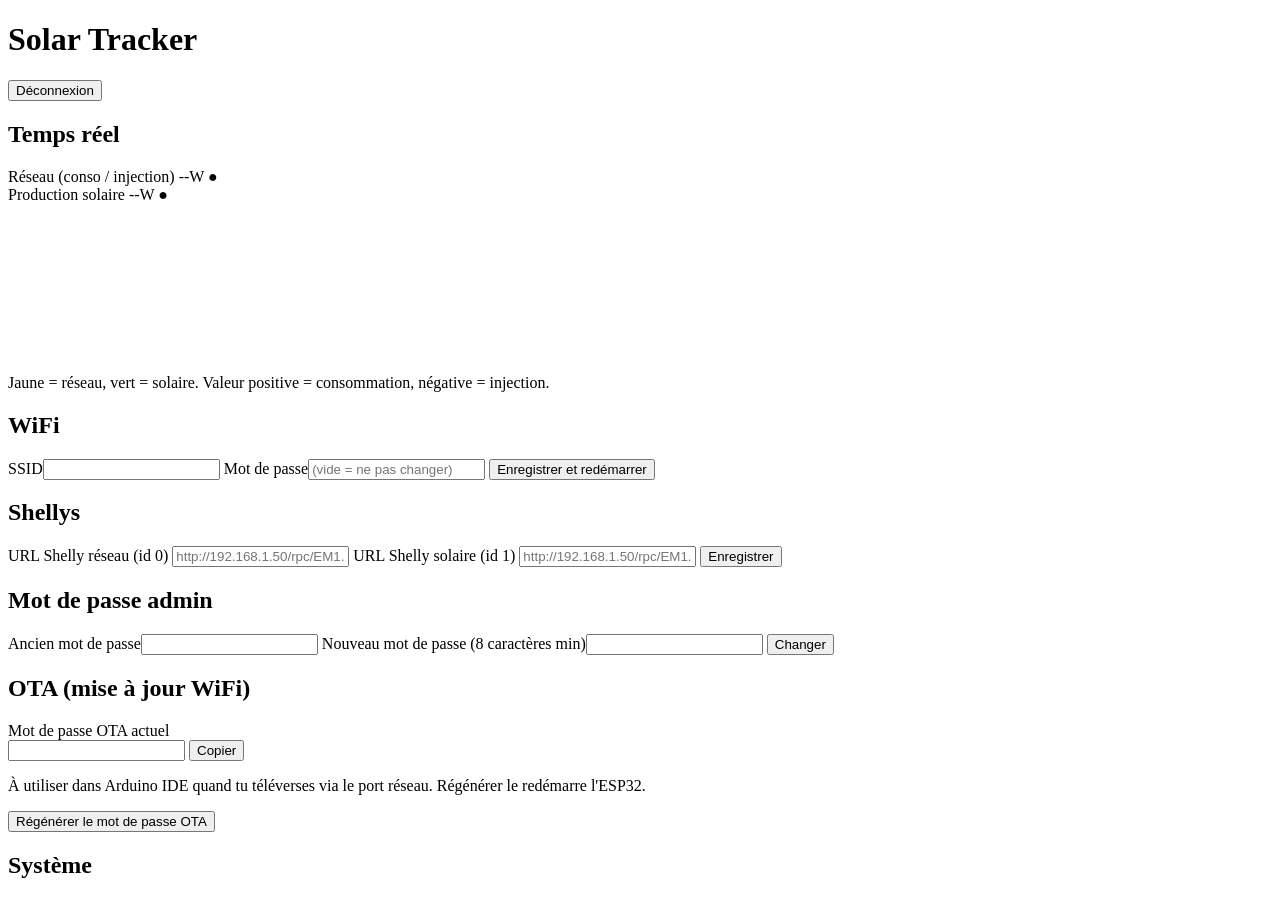
==== data/index.html @ b0ca269d "Add web admin portal, OTA, and security hardening Restructure the single-file sketch into modular Ar" ====
<!doctype html>
<html lang="fr">
<head>
<meta charset="utf-8">
<meta name="viewport" content="width=device-width, initial-scale=1">
<title>Solar Tracker — Dashboard</title>
<link rel="stylesheet" href="/style.css">
</head>
<body>
<header>
<h1>Solar Tracker</h1>
<button id="logout" class="btn-secondary">Déconnexion</button>
</header>

<main>
<p id="firstBootWarn" class="warn card" hidden>
<strong>Premier démarrage :</strong> change le mot de passe administrateur (par défaut <code>admin / admin</code>).
</p>

<section class="card">
<h2>Temps réel</h2>
<div class="live">
<div class="metric">
<span class="lbl">Réseau (conso / injection)</span>
<span class="val" id="main">--</span><span class="unit">W</span>
<span class="ok" id="mainOk" title="Status">●</span>
</div>
<div class="metric">
<span class="lbl">Production solaire</span>
<span class="val" id="solar">--</span><span class="unit">W</span>
<span class="ok" id="solarOk" title="Status">●</span>
</div>
</div>
<canvas id="chart"></canvas>
<p class="muted small">Jaune = réseau, vert = solaire. Valeur positive = consommation, négative = injection.</p>
</section>

<section class="card">
<h2>WiFi</h2>
<form id="wifiForm">
<label>SSID<input type="text" id="ssid" required></label>
<label>Mot de passe<input type="password" id="wpass" placeholder="(vide = ne pas changer)"></label>
<button type="submit">Enregistrer et redémarrer</button>
</form>
</section>

<section class="card">
<h2>Shellys</h2>
<form id="shellyForm">
<label>URL Shelly réseau (id 0)
<input type="url" id="urlMain" placeholder="http://192.168.1.50/rpc/EM1.GetStatus?id=0">
</label>
<label>URL Shelly solaire (id 1)
<input type="url" id="urlSolar" placeholder="http://192.168.1.50/rpc/EM1.GetStatus?id=1">
</label>
<button type="submit">Enregistrer</button>
</form>
</section>

<section class="card">
<h2>Mot de passe admin</h2>
<form id="pwdForm">
<label>Ancien mot de passe<input type="password" id="oldPass" required></label>
<label>Nouveau mot de passe (8 caractères min)<input type="password" id="newPass" minlength="8" required></label>
<button type="submit">Changer</button>
</form>
</section>

<section class="card">
<h2>OTA (mise à jour WiFi)</h2>
<label>Mot de passe OTA actuel
<div class="row">
<input type="text" id="otaPass" readonly>
<button type="button" id="copyOta" class="btn-secondary">Copier</button>
</div>
</label>
<p class="muted small">À utiliser dans Arduino IDE quand tu téléverses via le port réseau. Régénérer le redémarre l'ESP32.</p>
<button type="button" id="regenOta" class="btn-secondary">Régénérer le mot de passe OTA</button>
</section>

<section class="card">
<h2>Système</h2>
<ul id="sysInfo"></ul>
</section>
</main>

<script src="/app.js"></script>
</body>
</html>
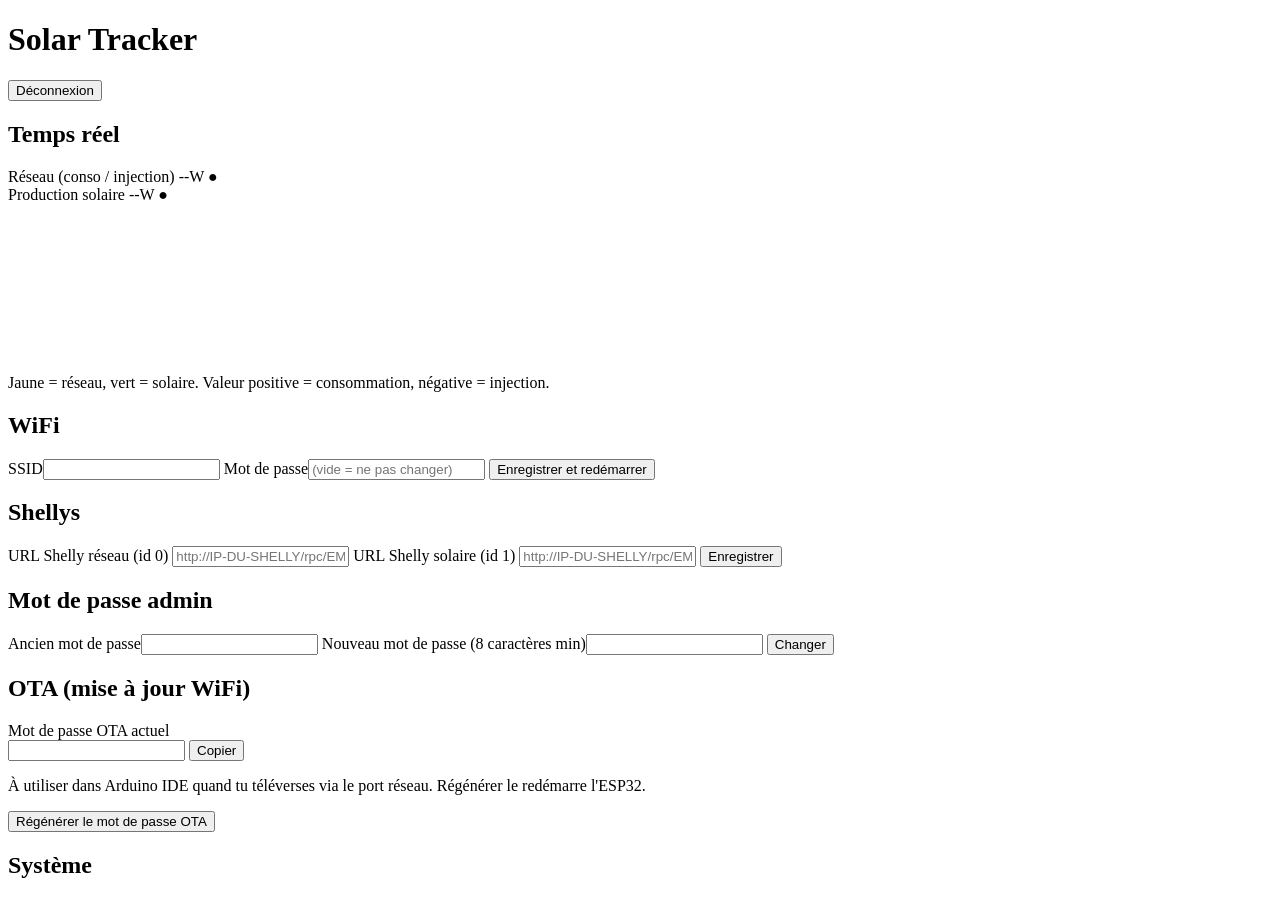
==== commit 6dadb509: "docs: present Station Maison project and enclosure renders" ====
--- a/data/index.html
+++ b/data/index.html
@@ -48,10 +48,10 @@
 <h2>Shellys</h2>
 <form id="shellyForm">
 <label>URL Shelly réseau (id 0)
-<input type="url" id="urlMain" placeholder="http://192.168.1.50/rpc/EM1.GetStatus?id=0">
+<input type="url" id="urlMain" placeholder="http://IP-DU-SHELLY/rpc/EM1.GetStatus?id=0">
 </label>
 <label>URL Shelly solaire (id 1)
-<input type="url" id="urlSolar" placeholder="http://192.168.1.50/rpc/EM1.GetStatus?id=1">
+<input type="url" id="urlSolar" placeholder="http://IP-DU-SHELLY/rpc/EM1.GetStatus?id=1">
 </label>
 <button type="submit">Enregistrer</button>
 </form>
